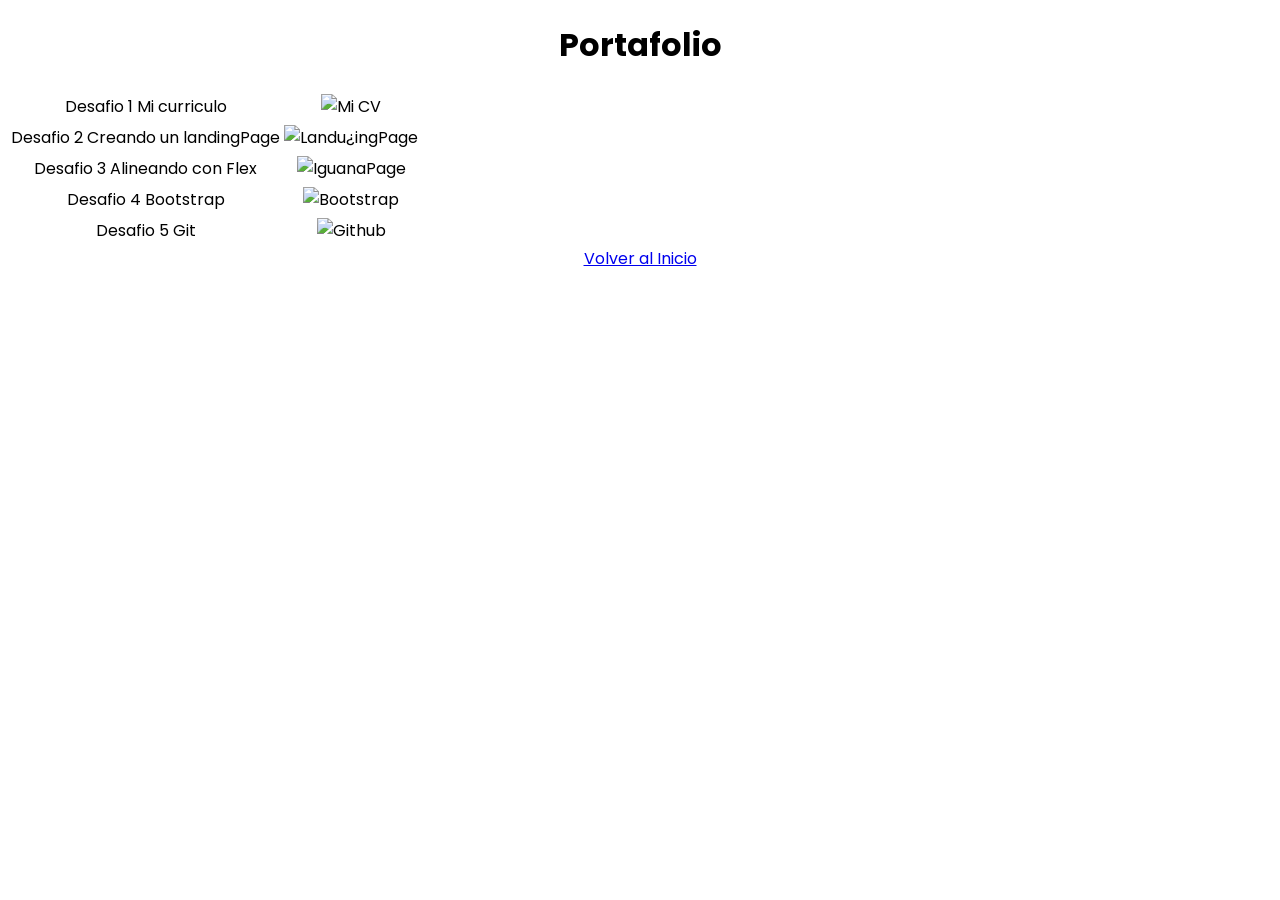
==== portafolio.html @ d41e0d01 "cambio generales" ====
<!DOCTYPE html>
<html lang="en">
<head>
    <meta charset="UTF-8">
    <meta name="viewport" content="width=device-width, initial-scale=1.0">
    <title>Portafolio</title>
    <link rel="stylesheet" href="./assets/ccs/style.css">
</head>
<body>
    <h1>Portafolio</h1>
    <div class="portafolio">
        <table>
        <tr>
            <td>Desafio 1 Mi curriculo</td>
            <td>
                <img src="./assets/img/Trabajo1.png" alt="Mi CV">
            </td>
        </tr>
        <tr></tr>
            <td>Desafio 2 Creando un landingPage</td>
            <td>
                <img src="./assets/img/Trabajo2.png" alt="Landu¿ingPage">
            </td>
        </tr>
        <tr></tr>
            <td>Desafio 3 Alineando con Flex</td>
            <td>
                <img src="./assets/img/Trabajo3.png" alt="IguanaPage">
            </td>
        </tr>
        <tr></tr>
            <td>Desafio 4 Bootstrap</td>
            <td>
                <img src="./assets/img/Trabajo4.png" alt="Bootstrap">
            </td>
        </tr>
        <tr></tr>
            <td>Desafio 5 Git</td>
            <td>
                <img src="./assets/img/Trabajo5.png" alt="Github">
            </td>
        </tr>
    </table>
    </div>
    
    <a href="./index.html">Volver al Inicio</a>
</body>
</html>
---- assets/ccs/style.css ----
@import url('https://fonts.googleapis.com/css2?family=Poppins:ital,wght@0,100;0,200;0,300;0,400;0,500;0,600;0,700;0,800;0,900;1,100;1,200;1,300;1,400;1,500;1,600;1,700;1,800;1,900&display=swap');

body {
    font-family: "poppins";
    background-color: white;
    text-align: center;
    color: black
}

.about {
    padding: auto;
    margin-top: 15px;
}
.about > p{
    text-align: justify;

}
p {
    text-align: center;
    font-size: large;
    padding-left: 30px;
    padding-right: 30px;
    margin: 30px;
}
.section>.row {
    text-align: center;
    justify-content: center;
    display: flex;
    font-size: larger ;
    
}


.row { 
    display: flex;
    text-align: left;
    align-items: justify;
    margin-top: 10px;
}

.section {
    text-align: center;
    padding: 10px;
}

footer{
    text-align: center;
}
footer p {
    margin: 0%;
}

.Linkportafolio{
    font-size: 20px;
    padding-bottom: 10px;
    color: black;
}

.portafolio > img {
    width: 50px;
    height: 50px;
}
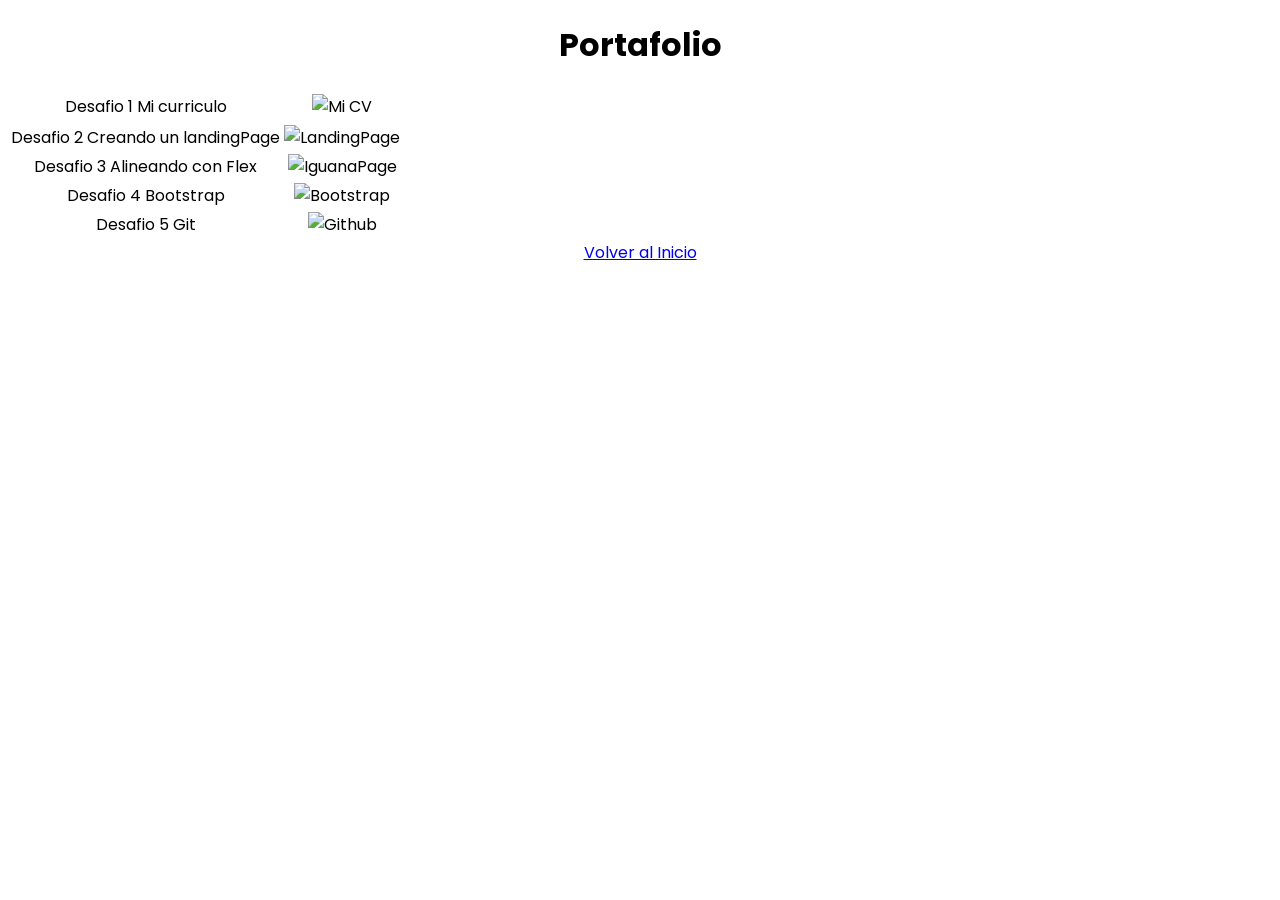
==== commit a163c961: "modificar size img" ====
--- a/portafolio.html
+++ b/portafolio.html
@@ -13,31 +13,31 @@
         <tr>
             <td>Desafio 1 Mi curriculo</td>
             <td>
-                <img src="./assets/img/Trabajo1.png" alt="Mi CV">
+                <img src="./assets/img/Trabajo1.png" alt="Mi CV" style="width: 50%;height: auto;">
             </td>
         </tr>
         <tr></tr>
             <td>Desafio 2 Creando un landingPage</td>
             <td>
-                <img src="./assets/img/Trabajo2.png" alt="Landu¿ingPage">
+                <img src="./assets/img/Trabajo2.png" alt="LandingPage" style="width: 50%;height: auto;">
             </td>
         </tr>
-        <tr></tr>
+        <tr>
             <td>Desafio 3 Alineando con Flex</td>
             <td>
-                <img src="./assets/img/Trabajo3.png" alt="IguanaPage">
+                <img src="./assets/img/Trabajo3.png" alt="IguanaPage" style="width: 50%;height: auto;">
             </td>
         </tr>
-        <tr></tr>
+        <tr>
             <td>Desafio 4 Bootstrap</td>
             <td>
-                <img src="./assets/img/Trabajo4.png" alt="Bootstrap">
+                <img src="./assets/img/Trabajo4.png" alt="Bootstrap" style="width: 50%;height: auto;">
             </td>
         </tr>
-        <tr></tr>
+        <tr>
             <td>Desafio 5 Git</td>
             <td>
-                <img src="./assets/img/Trabajo5.png" alt="Github">
+                <img src="./assets/img/Trabajo5.png" alt="Github" style="width: 50%;height: auto;">
             </td>
         </tr>
     </table>
--- a/assets/ccs/style.css
+++ b/assets/ccs/style.css
@@ -56,7 +56,3 @@
     color: black;
 }
 
-.portafolio > img {
-    width: 50px;
-    height: 50px;
-}
